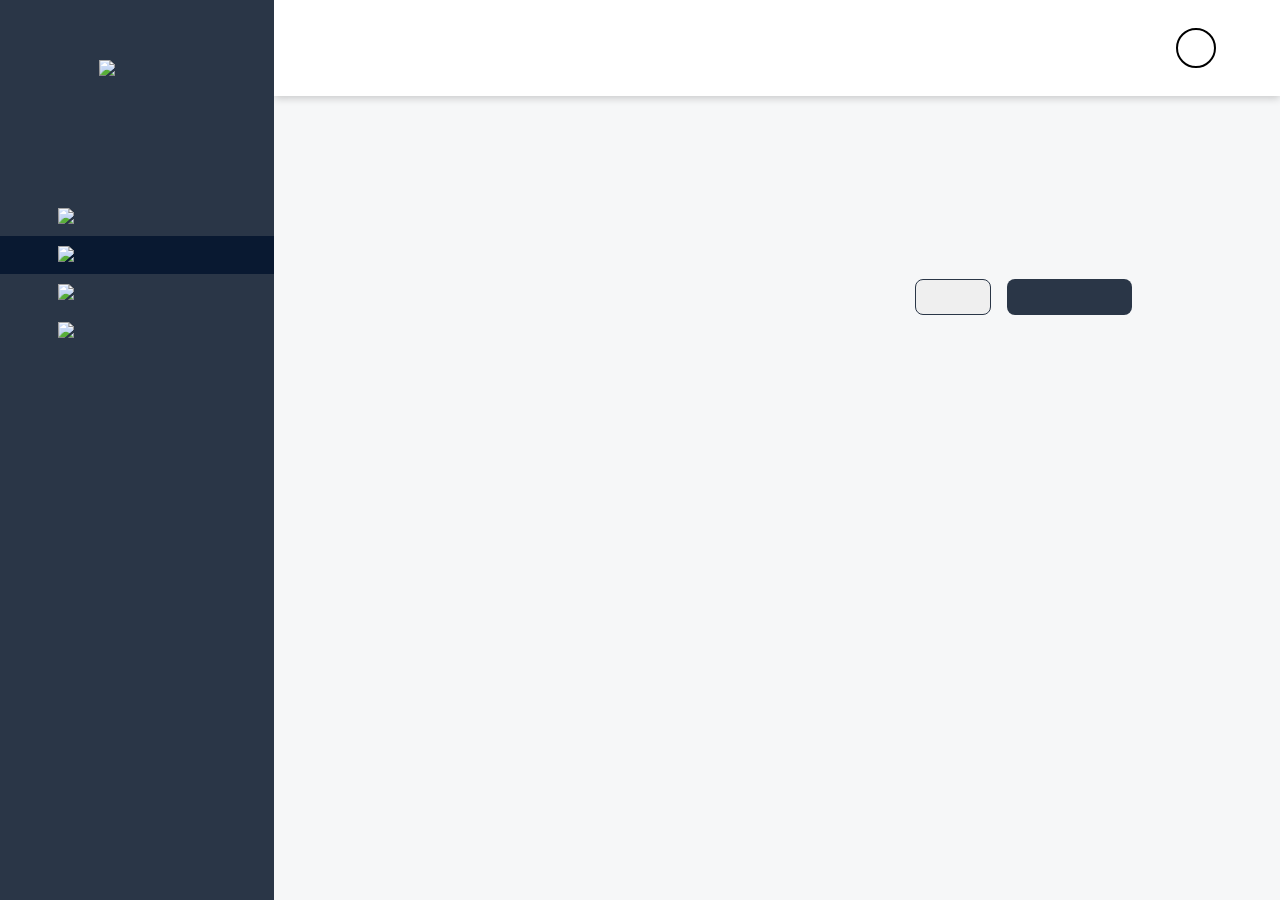
==== html-templates/add-task.html @ 5b5eb724 "Merge remote-tracking branch 'newrepo/main'" ====
<!DOCTYPE html>
<html lang="en">

<head>
    <meta charset="UTF-8">
    <meta name="viewport" content="width=device-width, initial-scale=1.0">
    <title>Add-Task</title>

    <link rel="icon" type="image/x-icon" href="../assets/icons/flavicon.png" />
    <link rel="stylesheet" href="../style.css">
    <link rel="stylesheet" href="../styles/siderbar.css">
    <link rel="stylesheet" href="../styles/add-task.css">
    <link rel="stylesheet" href="../styles/navbar.css">
    <link rel="stylesheet" href="../styles/right-content-wrapper.css">
    <link rel="stylesheet" href="../styles/reset.css">

    <script src="../scripts/api.js"></script>
    <script src="../scripts/templates.js"></script>
    <script src="../scripts/add-task.js"></script>
    <script src="../script.js"></script>
</head>

<body onload="initAddTaskPage(); initializeNavbar()">
    <div class="sidebar-wrapper">
        <img class="join-logo" src="../assets/icons/join-dark.svg" alt="join-logo" focus>
        <nav class="nav-wrapper">
            <ul>
                <li class="nav-link">
                    <a href="summary.html" data-task="navLink">
                        <img src="../assets/icons/summary.svg" alt="summary">
                        Summary
                    </a>
                </li>
                <li class="nav-link selected">
                    <a href="add-task.html" data-task="navLink">
                        <img src="../assets/icons/add-task.svg" alt="add-task">
                        Add Task
                    </a>
                </li>
                <li class="nav-link">
                    <a href="board.html" data-task="navLink">
                        <img src="../assets/icons/board.svg" alt="board">
                        Board
                    </a>
                </li>
                <li class="nav-link">
                    <a href="contacts.html" data-task="navLink">
                        <img src="../assets/icons/contacts.svg" alt="contacts">
                        Contacts
                    </a>
                </li>
            </ul>
            <ul class="bottom-links">
                <li class="nav-link"><a href="privacy-policy.html" data-task="navLink">Privacy Policy</a></li>
                <li class="nav-link"><a href="legal-notice.html" data-task="navLink">Legal Notice</a></li>
            </ul>
        </nav>
    </div>

    <main id="right-content-wrapper">
        <section id="navbar">
            <nav class="navbar">
                <img class="join-logo-nav" src="../assets/icons/join-logo.svg" alt="join logo">
                <h2>
                    Kanban Project Management Tool
                </h2>
                <div class="nav-imgs">
                    <a class="help-symbol" href="../html-templates/help.html" data-task="navLink"></a>
                    <button class="profile-picture" onclick="toggleMenu()"></button>
                </div>
            </nav>
        </section>

        <section class="menu-container d-none" onclick="toggleMenu()">
            <div class="menu" id="menu">
                <a href="../html-templates/help.html" data-task="navLink" class="menu-item">Help</a>
                <a href="./legal-notice.html" data-task="navLink" class="menu-item">Legal Notice</a>
                <a href="./privacy-policy.html" data-task="navLink" class="menu-item">Privacy Police</a>
                <a href="../index.html" data-task="navLink" class="menu-item">Log out</a>
            </div>
        </section>

        <div class="create-task-container">
            <h1 class="header-task">Add Task</h1>
            <form class="tasks-form-container" action="" onsubmit="preventFromSubmit(event)">
                <div class="addTask-Container" id="firstTaskContainer"></div>
                <div class="divider-vertical"></div>
                <div class="addTask-Container" id="secondTaskContainer"></div>
            </form>
            <div class="task-controls">
                <p><span class="red-font">*</span>This field is required</p>
                <div class="task-control-btns">
                    <button class="btn-clear"
                        onclick="loadTaskFormTemplate('firstTaskContainer', 'secondTaskContainer')">
                        Clear
                        <div class="clear-icon"></div>
                    </button>
                    <button class="btn-create" onclick="createTaskForm(); runInitIfValid()">
                        Create Task
                        <img src="../assets/icons/check.svg" alt="">
                    </button>
                </div>
            </div>
        </div>
    </main>

</body>

</html>
---- style.css ----
.d-none {
  display: none !important;
}

main {
  background-color: #f6f7f8;
}

.page-header {
  display: flex;
  justify-content: space-between;
}

.blue-arrow {
  height: 24px;
  width: 24px;
  background-image: url(/assets/icons/arrow_blue.svg);
  background-size: cover;
  background-repeat: no-repeat;
}

.privacy-container {
  flex-grow: 1;
  display: flex;
  flex-direction: column;
  height: 100vh;
}

.btn-div {
    display: flex;
    justify-content: space-between;
    align-items: baseline;
}

.back-button {
    background: none;
    border: none;
    color: #4A90E2;
    font-size: 24px;
    cursor: pointer;
    padding: 10px;
}

.back-button:hover {
    background-color: #e3f2fd;
    border-radius: 50%;
}


.privacy-section {
  max-width: 1440px;
}

.privacy-section h2 {
  margin-bottom: 8px;
}

.spacer-bottom {
  margin-bottom: 32px;
}

.privacy-section li {
  list-style: inside;
}
.support-container {
  margin: 64px 64px 32px 64px;
}

.privacy-subline {
  margin-bottom: 8px;
}

.main-flexbox {
  display: flex;
  flex-direction: row;
}

.info-section {
  display: flex;
  flex-direction: row;
  margin-bottom: 16px;
}

.info-number {
  width: 48px;
  flex-shrink: 0;
  margin: 0 !important;
}

.help-subline {
  margin-bottom: 16px;
}

.help-headline {
  margin-bottom: 4px;
}

#right-content-wrapper {
  height: 100vh;
  overflow-y: auto;
  overflow-x: hidden;
}

.join-link {
  color: #29abe2;
}

@media (max-width: 590px) {
    .support-container {
        padding: 0px;
        margin: 64px 32px;
    }
}

@media (max-width: 480px) {
    .support-container {
        padding: 0px;
        margin: 64px 16px 32px 16px;
    }
}
---- styles/siderbar.css ----
a {
  color: inherit;
  text-decoration: none;
}

.join-logo {
  margin-block-start: 60px;
  max-width: 100px;
  height: auto;
}

.sidebar-wrapper {
  display: flex;
  flex-direction: column;
  align-items: center;
  color: #cdcdcd;
  background-color: #2a3647;
  height: 100%;
  min-width: 240px;
}

.nav-wrapper {
  margin: 120px 0 60px 0;
  width: 100%;
  display: flex;
  flex-direction: column;
  flex-grow: 1;
}

.nav-wrapper ul {
  list-style-type: none;
}

.nav-wrapper ul:first-child {
  flex-grow: 1 !important;
}

.nav-link {
  width: 100%;
  gap: 8px;
}

.nav-link a {
  display: flex;
  align-items: center;
  gap: 8px;      
  padding: 10px 58px;
}

.nav-link:hover {
  background-color: rgba(101, 99, 99, 0.132);
}

.nav-link.selected {
  background-color: #091931;
}

@media (max-width: 992px) {
  body {
    flex-direction: column-reverse !important;
  }

  .sidebar-wrapper {
    min-width: none !important;
    height: auto;
    z-index: 2;
  }

  .join-logo {
    display: none;
  }

  .nav-wrapper {
    height: auto !important;
    margin: 0 !important;
  }

  .nav-wrapper ul {
    display: flex;
    justify-content: center;
    gap: 16px;
    width: auto;
    z-index: 2;
  }

  .nav-link {
    height: 108px;
    width: 108px;
    border-radius: 16px;
    display: flex;
    flex-direction: column;
    justify-content: center;
  }

  .nav-link a {
    padding: 0;
    display: flex;
    flex-direction: column;
  } 

  .bottom-links {
    display: none !important;
  }
}

@media (max-width: 680px) {
  main {
    /* margin-top: 96px; */
    flex-grow: 0;
    overflow-y: scroll;
  }
}

@media (max-width: 480px) {
  .nav-wrapper ul {
    gap: 0;
    justify-content: space-evenly;
  }

  .nav-link {
    height: 80px;
    width: 80px;
    border-radius: 16px;
    font-size: 14px;
    padding: 0;
    display: flex;
    flex-direction: column;
    justify-content: center;
    align-items: center;
  }
}
---- styles/add-task.css ----
:root {
  --orange: #ff7a00;
  --dark-violet: #9327ff;
  --violet-blue: #6e52ff;
  --purple: #fc71ff;
  --honey: #ffbb2b;
  --turquoise: #1fd7c1;
}

.blue-border {
  border: 1px solid #29abe2 !important;
}

button div {
  user-select: none;
  pointer-events: none;
}

.rotate-180deg {
  transform: rotate(180deg);
}

.placeholder-sidebar {
  width: 232px;
  height: 100vh;
  background-color: #2a3647;
}

.create-task-container {
  width: max-content;
  margin: 64px 0 32px 64px;
}

.header-task {
  margin-bottom: 32px;
  font-size: 3rem;
}

.tasks-form-container {
  height: auto;
  display: flex;
  flex-direction: row;
  gap: 32px;
  margin-bottom: 32px;
}

.addTask-Container {
  width: 364px;
  display: flex;
  flex-direction: column;
  gap: 16px;
}

.task-container {
  display: flex;
  flex-direction: column;
  width: auto;
}

.task-name {
  font-weight: 400;
  color: #2a3647;
  margin-bottom: 8px !important;
  font-size: 18px;
  margin-bottom: 8px;
}

.input-task {
  padding: 0 16px 0 16px;
  height: 40px;
  width: 100%;
  margin-bottom: 8px;
  border: 1px solid #d1d1d1;
  border-radius: 8px;
  background-color: white;
}

.input-task:focus {
  outline: transparent;
  border-color: #29abe2;
}

.input-task::placeholder {
  color: #d1d1d1;
}

.blue-outline {
  border: 1px solid #4589ff;
}

.light-red-outline {
  border: 1px solid #ff8190 !important;
}

.textarea-description {
  padding: 16px;
  height: 120px;
  width: 100%;
  border: 1px solid #d1d1d1;
  border-radius: 8px;
  background-color: white;
  resize: none;
}

.textarea-description:focus {
  border: 1px solid #29abe2;
  outline: #29abe2;
}

.date-field {
  cursor: pointer;
}

.red-font {
  color: #ff8190;
}

.error-message {
  height: 16px;
  color: #ff8190;
  font-size: 16px;
}

.input-container {
  height: 40px;
  width: 100%;
  padding: 0 16px 0 16px;
  display: flex;
  border: 1px solid #d1d1d1;
  border-radius: 8px;
  background-color: white;
  display: flex;
  align-items: center;
  justify-content: space-between;
  cursor: pointer;
}

.input-container:hover {
  border: 1px solid #9c9c9c;
}

.input-container input {
  flex-grow: 1;
  border: none;
  min-width: 0;
}

.input-container input:focus {
  outline: none;
}

.input-container input::placeholder {
  color: #d1d1d1;
}

.priority-btn-container {
  display: flex;
  gap: 14px;
}

.priority-btn-container button {
  font-size: 16px;
}

.btn-priority {
  height: 48px;
  width: auto;
  background-color: white;
  display: flex;
  flex-direction: row;
  justify-content: center;
  align-items: center;
  flex-grow: 1;
  gap: 6px;
  box-shadow: 0px 0px 6px rgb(0, 0, 0, 0.1);
  border: none;
  border-radius: 8px;
  cursor: pointer;
  transition: box-shadow 0.2s ease;
}

.btn-priority:hover {
  box-shadow: 0px 6px 4px rgb(0, 0, 0, 0.2);
}

.urgent-priority-icon {
  height: 20px;
  width: 20px;
  background-image: url(../assets/icons/prio_urgent_icon.svg);
  background-size: contain;
  background-repeat: no-repeat;
  background-position: center;
}

.medium-priority-icon {
  height: 20px;
  width: 20px;
  background-image: url(../assets/icons/medium_orange_icon.svg);
  background-size: contain;
  background-repeat: no-repeat;
  background-position: center;
}

.low-priority-icon {
  height: 20px;
  width: 20px;
  background-image: url(../assets/icons/low_green_icon.svg);
  background-size: contain;
  background-repeat: no-repeat;
  background-position: center;
}

.active-urgent-btn {
  background-color: #ff3d00 !important;
  box-shadow: 0px 0px 6px rgb(0, 0, 0, 0) !important;
  color: white !important;
}

.active-medium-btn {
  background-color: #ffa800 !important;
  box-shadow: 0px 0px 6px rgb(0, 0, 0, 0) !important;
  color: white !important;
}

.active-low-btn {
  background-color: #7ae229 !important;
  box-shadow: 0px 0px 6px rgb(0, 0, 0, 0) !important;
  color: white !important;
}

.active-urgent-icon {
  background-image: url(../assets/icons/prio_arrows_white_icon.svg);
}

.active-medium-icon {
  background-image: url(../assets/icons/medium_white_icon.svg);
}

.active-low-icon {
  background-image: url(../assets/icons/prio_arrows_white_icon.svg);
  transform: rotate(180deg);
}

.icon-priority {
  height: 16px;
  width: 16px;
}

.btn-dropdown {
  padding: 4px;
  display: flex;
  align-items: center;
  justify-content: center;
  border: none;
  box-sizing: content-box;
  height: 16px;
  width: 16px;
  border-radius: 16px;
  cursor: pointer;
  background-color: rgb(0, 0, 0, 0);
}

.btn-dropdown:hover {
  background-color: rgb(0, 0, 0, 0.1);
}

.divider-vertical {
  height: auto;
  width: 2px;
  border-radius: 1px;
  background-color: #d1d1d1;
}

.task-controls {
  width: 100%;
  display: flex;
  justify-content: space-between;
}

.task-control-btns {
  display: flex;
  gap: 16px;
}

.btn-clear {
  display: flex;
  flex-direction: row;
  align-items: center;
  gap: 4px;
  box-sizing: content-box;
  padding: 8px;
  border: 1px solid #2a3647;
  border-radius: 8px;
  cursor: pointer;
}

.btn-clear:hover {
  color: #4589ff;
  border: 1px solid #4589ff;
}

.btn-clear:hover .clear-icon {
  background-image: url(../assets/icons/cancel_light_blue.svg);
}

.clear-icon {
  height: 16px;
  width: 16px;
  background-image: url(../assets/icons/cancel.svg);
  background-position: center;
  background-repeat: no-repeat;
}

.saveBtn-Container {
  display: flex;
  flex-direction: row-reverse;
}

.btn-create {
  display: flex;
  flex-direction: row;
  align-items: center;
  gap: 8px;
  box-sizing: content-box;
  padding: 8px;
  color: white;
  background-color: #2a3647;
  border: none;
  border-radius: 8px;
  font-weight: 800px;
  cursor: pointer;
}

.btn-create:hover {
  background-color: #4589ff;
}

.btn-create img {
  height: 16px;
  width: 16px;
}

.dropdown {
  position: relative;
  display: inline-block;
}

.zindex-12 {
  z-index: 12;
}

.dropdown-overlay {
  position: fixed;
  top: 0;
  right: 0;
  bottom: 0;
  left: 0;
  width: 100vw;
  height: 100vh;
  z-index: 11;
}

.assigned-dropdown {
  z-index: 2;
  display: flex;
  flex-direction: column;
  gap: 3px;
  position: absolute;
  max-height: 200px;
  width: 100%;
  background-color: white;
  overflow-y: auto;
  box-shadow: 0px 8px 10px rgb(209, 209, 209, 0.65);
  border-radius: 4px 4px 8px 8px;
}

.scrollbar-styling::-webkit-scrollbar-thumb {
  background-color: #d1d1d1;
  border: 4px solid transparent;
  border-radius: 8px;
  background-clip: padding-box;
}

.scrollbar-styling::-webkit-scrollbar {
  width: 16px;
}

.assigned-icons-container {
  cursor: pointer;
  margin-top: 8px;
  display: flex;
  gap: 8px;
}

.category-dropdown {
  z-index: 1;
  position: absolute;
  height: auto;
  width: 100%;
  background-color: white;
  box-shadow: 0px 8px 10px rgb(209, 209, 209, 0.65);
  border-radius: 4px 4px 8px 8px;
}

.single-user-container {
  display: flex;
  align-items: center;
  gap: 16px;
  padding: 8px 16px 8px 16px;
  border-radius: 8px;
  cursor: pointer;
}

.single-user-container:hover {
  background-color: #f4f4f4;
}

.single-user-container_select {
  display: flex;
  align-items: center;
  gap: 16px;
  padding: 8px 16px 8px 16px;
  border-radius: 8px;
  cursor: pointer;
  background-color: #2a3647;
  color: white;
}

.single-user-container_select:hover {
  background-color: #091931;
}

.single-user-container_select .btn-check {
  background-image: url(../assets/icons/check_icon_white.svg);
  height: 16px;
  width: 16px;
}

.user-icon {
  height: 32px;
  width: 32px;
  border-radius: 50%;
  font-size: 10px;
  color: white;
  display: flex;
  justify-content: center;
  align-items: center;
}

.user-name {
  flex-grow: 1;
}

.btn-check {
  width: 18px;
  height: 18px;
  background-color: transparent;
  border: none;
  background-image: url(../assets/icons/check_icon_empty.svg);
  background-size: cover;
  background-repeat: no-repeat;
  cursor: pointer;
}

.bg-check {
  background-image: url(../assets/icons/check_icon.svg);
}

.sub-container {
  max-height: 96px;
  overflow-y: auto;
  width: 100%;
}

.sub-list {
  margin: 0;
  padding: 0;
  list-style: none;
  width: 100%;
}

.sub-item {
  width: 100%;
  display: flex;
  flex-direction: row;
  align-items: center;
  list-style-position: inside;
  border-radius: 8px;
  padding: 8px 16px;
  cursor: pointer;
  transition: background-color 0.2s ease;
}

.sub-item:hover {
  background-color: #d1d1d1;
  border: none;
}

.sub-item span {
  margin-right: 8px;
  user-select: none;
}

.sub-item input {
  border-color: transparent;
  color: #2a3647;
  min-width: 0;
  width: 100%;
  cursor: pointer;
}

.sub-item input:disabled {
  background-color: transparent;
}

.sub-btn-container {
  display: flex;
  gap: 4px;
}

.sub-btn-edit {
  height: 20px;
  width: 20px;
  background-image: url(../assets/icons/edit.svg);
  background-position: center;
  background-size: cover;
  background-repeat: no-repeat;
  border: none;
  background-color: transparent;
  cursor: pointer;
  transition: transform 0.2s ease;
}

.sub-btn-edit:hover {
  transform: scale(1.2);
}

.sub-btn-delete {
  height: 20px;
  width: 20px;
  background-image: url(../assets/icons/delete.svg);
  background-position: center;
  background-size: cover;
  background-repeat: no-repeat;
  border: none;
  background-color: transparent;
  cursor: pointer;
  transition: transform 0.2s ease;
  user-select: none;
}

.sub-btn-delete:hover {
  transform: scale(1.2);
}

.sub-item-editing {
  display: flex;
  flex-direction: row;
  padding: 8px 16px 8px 16px;
  background-color: white;
  font-size: 14px;
  border-bottom: 2px solid #29abe2;
}

.sub-item-editing input {
  flex-grow: 1;
  border: none;
  outline: transparent;
}

.sub-item-editing input:focus {
  border: none;
}

.sub-btn-conf {
  height: 20px;
  width: 20px;
  border-radius: 50%;
  background-image: url(../assets/icons/check_darkblue_icon.svg);
  background-position: center;
  background-size: contain;
  background-repeat: no-repeat;
  border: none;
  cursor: pointer;
  transition: transform 0.2s ease;
}

.sub-btn-conf:hover {
  transform: scale(1.2);
  background-color: #d1d1d1;
}

.sub-btn-editing-delete {
  height: 20px;
  width: 20px;
  border-radius: 50%;
  background-image: url(../assets/icons/delete.svg);
  background-position: center;
  background-size: cover;
  background-repeat: no-repeat;
  border: none;
  cursor: pointer;
  transition: transform 0.2s ease;
}

.sub-btn-editing-delete:hover {
  transform: scale(1.2);
  background-color: #d1d1d1;
}

@media (max-width: 1115px) {
  .create-task-container {
    margin: 64px 0 0 48px;
  }

  .tasks-form-container {
    gap: 24px;
  }

  .addTask-Container {
    width: 300px;
  }
}

@media (max-width: 992px) {
  .right-content-wrapper {
    flex-grow: 1;
  }

  .tasks-form-container {
    gap: 16px;
  }

  .create-task-container {
    width: 100%;
    margin: 64px 0 0 0;
    display: flex;
    align-items: center;
    justify-content: center;
    flex-direction: column;
  }

  .task-controls {
    justify-content: center;
    align-items: center;
    gap: 64px;
  }

  .btn-priority {
    font-size: 16px;
  }

  .urgent-priority-icon {
    height: 16px;
    width: 16px;
  }
}

@media (max-width: 680px) {
  .create-task-container {
    flex-grow: 1;
    justify-content: start;
    margin-bottom: 64px;
  }

  .tasks-form-container {
    flex-direction: column;
    width: 100%;
  }

  .addTask-Container {
    width: 100%;
    padding: 0 64px 0 64px;
  }

  .divider-vertical {
    display: none;
  }

  .assigned-dropdown {
    width: 100%;
  }
}

@media (max-width: 590px) {
  .task-controls {
    flex-direction: column-reverse;
    gap: 32px;
  }

  .addTask-Container {
    padding: 0 32px;
  }
}

@media (max-width: 480px) {
  .header-task {
    font-size: 2.5rem;
  }

  .tasks-form-container {
    padding: 0 16px !important;
  }

  .addTask-Container {
    gap: 16px;
  }

  .task-name {
    font-size: 14px;
  }

  .priority-btn-container button {
    font-size: 14px;
  }

  .btn-priority {
    height: 40px;
  }

  .urgent-priority-icon {
    height: 14px;
    width: 14px;
  }

  .medium-priority-icon {
    height: 14px;
    width: 14px;
  }

  .low-priority-icon {
    height: 14px;
    width: 14px;
  }

  .tasks-form-container {
    padding: 0 32px 0 32px;
  }

  .addTask-Container {
    padding: 0px;
  }

  .input-container {
    font-size: 14px;
  }

  .single-user-container {
    font-size: 14px;
  }

  /* input::placeholder {
    font-size: 14px;
  } */

  .sub-item input {
    font-size: 14px;
  }

  .error-message {
    font-size: 14px;
    height: 14px;
  }

  .input-task {
    font-size: 14px;
  }

  .task-controls {
    font-size: 14px;
    flex-direction: column;
    align-items: flex-start;
  }

  .task-controls p {
    width: 100%;
    display: flex;
    padding-left: 16px;
  }

  .task-control-btns {
    width: 100%;
    display: flex;
    justify-content: center;
  }
}
---- styles/navbar.css ----
.navbar {
  display: flex;
  align-items: center;
  justify-content: space-between;
  height: 96px;
  background: #fff;
  box-shadow: 0 2px 8px rgba(0, 0, 0, 0.2);
  position: sticky;
  top: 0;
  z-index: 10;
  padding: 0 64px;
}

.navbar h2 {
  font-weight: 200;
  font-size: 22px;
}

.join-logo-nav {
  display: none;
  height: 40px;
  width: 40px;
}

.nav-imgs {
  align-items: center;
  display: flex;
}

.help-symbol {
  height: 18px;
  width: 18px;
  border-radius: 50%;
  background-image: url(../assets/icons/help.svg);
  background-repeat: no-repeat;
  background-position: center;
  background-size: contain;
  cursor: pointer;
}

.help-symbol:hover {
  background-color: rgb(209, 209, 209, 0.5);
}

.profile-picture {
  width: 40px;
  height: 40px;
  font-weight: 600;
  font-size: 16px;
  color: #29abe2;
  background-color: white;
  display: flex;
  justify-content: center;
  align-items: center;
  border-radius: 50%;
  border: 2px solid #000;
  padding: 12px;
  margin-left: 20px;
  text-transform: uppercase;
  cursor: pointer;
  transition: background-color 125ms ease;
}

.profile-picture:hover {
  background-color: rgb(209, 209, 209, 0.5);
}

.menu-container {
  display: flex;
  overflow-x: hidden;
  position: absolute;
  top: 0;
  right: 0;
  left: 0;
  bottom: 0;
  display: flex;
  flex-direction: row-reverse;
  z-index: 1;
}

.menu {
  position: relative;
  top: 116px;
  height: 160px;
  width: 156px;
  display: flex;
  flex-direction: column;
  background-color: #2A3647;
  border-radius: 20px 0 20px 20px;
  transform: translateX(160px);
  transition: transform 125ms ease-in;
  overflow: hidden;
  z-index: 1;
}

.menu a:first-child {
  display: none;
}

.menu-translateX {
  transform: translateX(-24px);
}

.menu-item {
  color: white;
  flex-grow: 1;
  display: flex;
  align-items: center;
  cursor: pointer;
  padding-left: 24px;
  z-index: 1;
}

.menu-item:hover {
  background-color: rgba(101, 99, 99, 0.132);
}

/* @media (max-width: 992px) {
  .navbar h2 {
    margin-left: 32px;
  }
} */

@media (max-width: 680px) {
  #right-content-wrapper {
    margin-top: 0;
  }

  #navbar {
    position: sticky;
    top: 0;
    width: 100%;
    z-index: 10;
    overflow: visible;
  }
}

@media (max-width: 590px) {
  .navbar {
    padding: 0 32px;
  }

  .navbar h2 {
    display: none;
  }

  .join-logo-nav {
    display: block;
  }

  .nav-imgs img {
    display: none;
  }

  .menu {
    height: 216px;
  }

  .menu a:first-child {
    display: flex;
  }
}
---- styles/right-content-wrapper.css ----
body {
  display: flex;
}

#right-content-wrapper {
  display: flex;
  flex-direction: column;
  flex: 1;
}

#content-wrapper {
  flex: 1;
  background-color: #f6f7f8;
  overflow: auto;
}
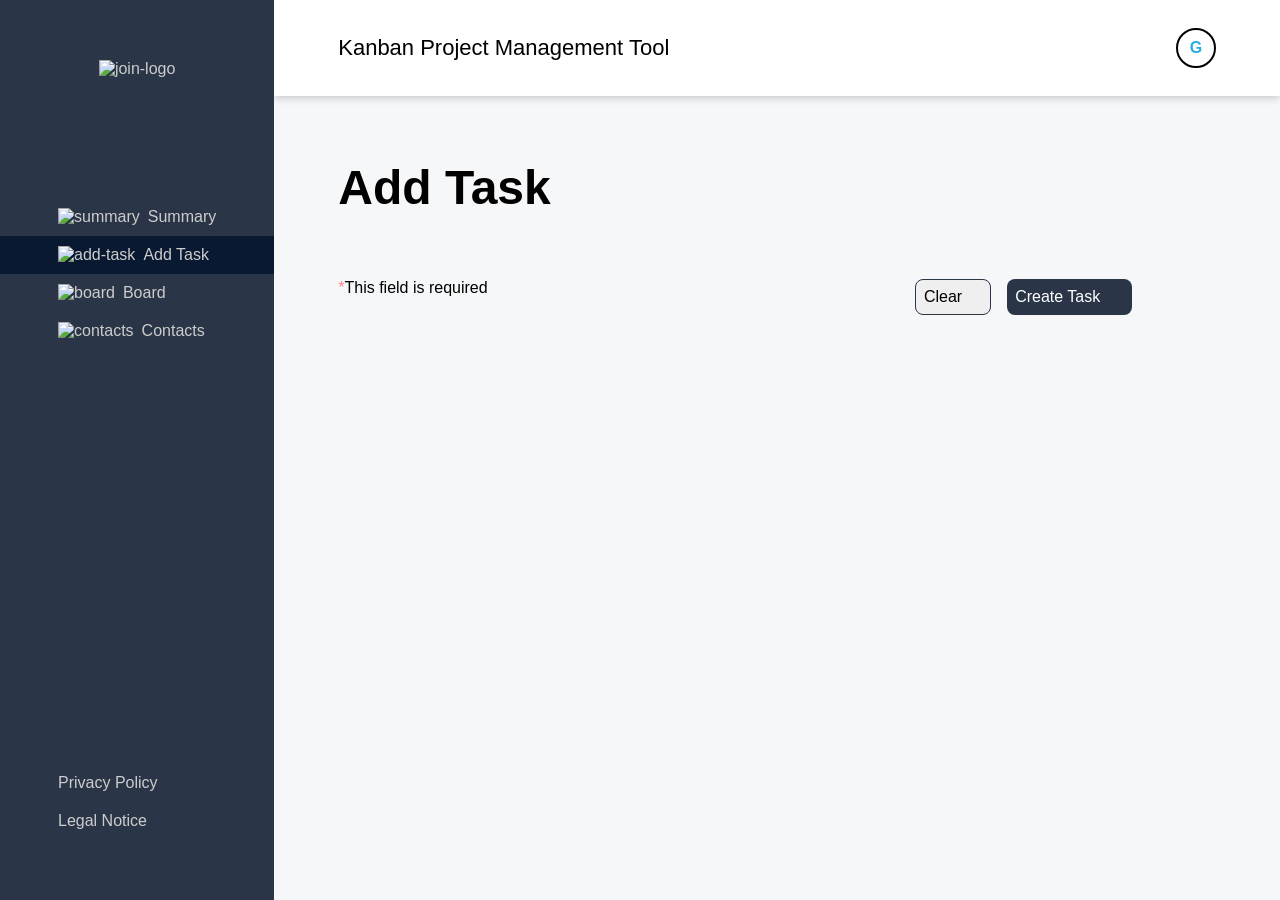
==== commit dc43e561: "Task creation UX improvements and validations - Allow opening Assigned to by clicking in the middle " ====
--- a/html-templates/add-task.html
+++ b/html-templates/add-task.html
@@ -16,8 +16,8 @@
 
     <script src="../scripts/api.js"></script>
     <script src="../scripts/templates.js"></script>
+    <script src="../script.js"></script>
     <script src="../scripts/add-task.js"></script>
-    <script src="../script.js"></script>
 </head>
 
 <body onload="initAddTaskPage(); initializeNavbar()">
@@ -57,7 +57,8 @@
         </nav>
     </div>
 
-    <main id="right-content-wrapper">
+    <main id="right-content-wrapper">                  
+        </div>
         <section id="navbar">
             <nav class="navbar">
                 <img class="join-logo-nav" src="../assets/icons/join-logo.svg" alt="join logo">
@@ -103,7 +104,9 @@
             </div>
         </div>
     </main>
-
+    <div class="success-message">        
+        <div class="message-task">Task created</div>
+    </div>
 </body>
 
 </html>
--- a/style.css
+++ b/style.css
@@ -25,27 +25,6 @@
   flex-direction: column;
   height: 100vh;
 }
-
-.btn-div {
-    display: flex;
-    justify-content: space-between;
-    align-items: baseline;
-}
-
-.back-button {
-    background: none;
-    border: none;
-    color: #4A90E2;
-    font-size: 24px;
-    cursor: pointer;
-    padding: 10px;
-}
-
-.back-button:hover {
-    background-color: #e3f2fd;
-    border-radius: 50%;
-}
-
 
 .privacy-section {
   max-width: 1440px;
--- a/styles/siderbar.css
+++ b/styles/siderbar.css
@@ -105,7 +105,7 @@
 
 @media (max-width: 680px) {
   main {
-    /* margin-top: 96px; */
+    margin-top: 96px;
     flex-grow: 0;
     overflow-y: scroll;
   }
--- a/styles/add-task.css
+++ b/styles/add-task.css
@@ -7,6 +7,55 @@
   --turquoise: #1fd7c1;
 }
 
+.success-message {
+  inset: 0;
+  background: rgba(0,0,0,.7);
+  position: fixed;
+  z-index: 10;
+  display: flex;
+  align-items: center;
+  justify-content: center;
+  opacity: 0;
+  pointer-events: none;
+}
+
+.success-message.is-open {
+  pointer-events: auto;
+  animation: fadeIn .25s ease forwards;
+}
+
+.message-task {
+  opacity: 0;
+  transform: translateX(100vw);
+  background-color: #2a3647;
+  padding: 24px;
+  border-radius: 16px;
+  color: white;
+  font-size: 24px;
+}
+
+.success-message.is-open .message-task {
+  animation: slideIn .25s ease-out .15s forwards;
+}
+
+@keyframes fadeIn {
+  to { opacity: 1; }
+}
+
+@keyframes slideIn {
+  to {
+    opacity: 1;
+    transform: translateX(0);
+  }
+}
+
+.no-select {
+  user-select: none;
+  -webkit-user-select: none;
+  -moz-user-select: none;
+  -ms-user-select: none;
+}
+
 .blue-border {
   border: 1px solid #29abe2 !important;
 }
@@ -132,6 +181,10 @@
   display: flex;
   align-items: center;
   justify-content: space-between;
+  cursor: pointer;
+}
+
+.input-assaign {
   cursor: pointer;
 }
 
@@ -390,6 +443,7 @@
   margin-top: 8px;
   display: flex;
   gap: 8px;
+  height: 32px;
 }
 
 .category-dropdown {
@@ -467,9 +521,9 @@
 }
 
 .sub-container {
-  max-height: 96px;
+  height: 96px;
+  width: 100%;
   overflow-y: auto;
-  width: 100%;
 }
 
 .sub-list {
@@ -783,4 +837,4 @@
     display: flex;
     justify-content: center;
   }
-}
+}
--- a/styles/navbar.css
+++ b/styles/navbar.css
@@ -23,8 +23,8 @@
 }
 
 .nav-imgs {
+  display: flex;
   align-items: center;
-  display: flex;
 }
 
 .help-symbol {
@@ -66,7 +66,6 @@
 }
 
 .menu-container {
-  display: flex;
   overflow-x: hidden;
   position: absolute;
   top: 0;
@@ -159,4 +158,14 @@
   .menu a:first-child {
     display: flex;
   }
+
+  .help-symbol {
+    display: none;
+  }
+}
+
+@media (max-width: 400px) {
+  .navbar {
+    padding: 0 16px;
+  }
 }
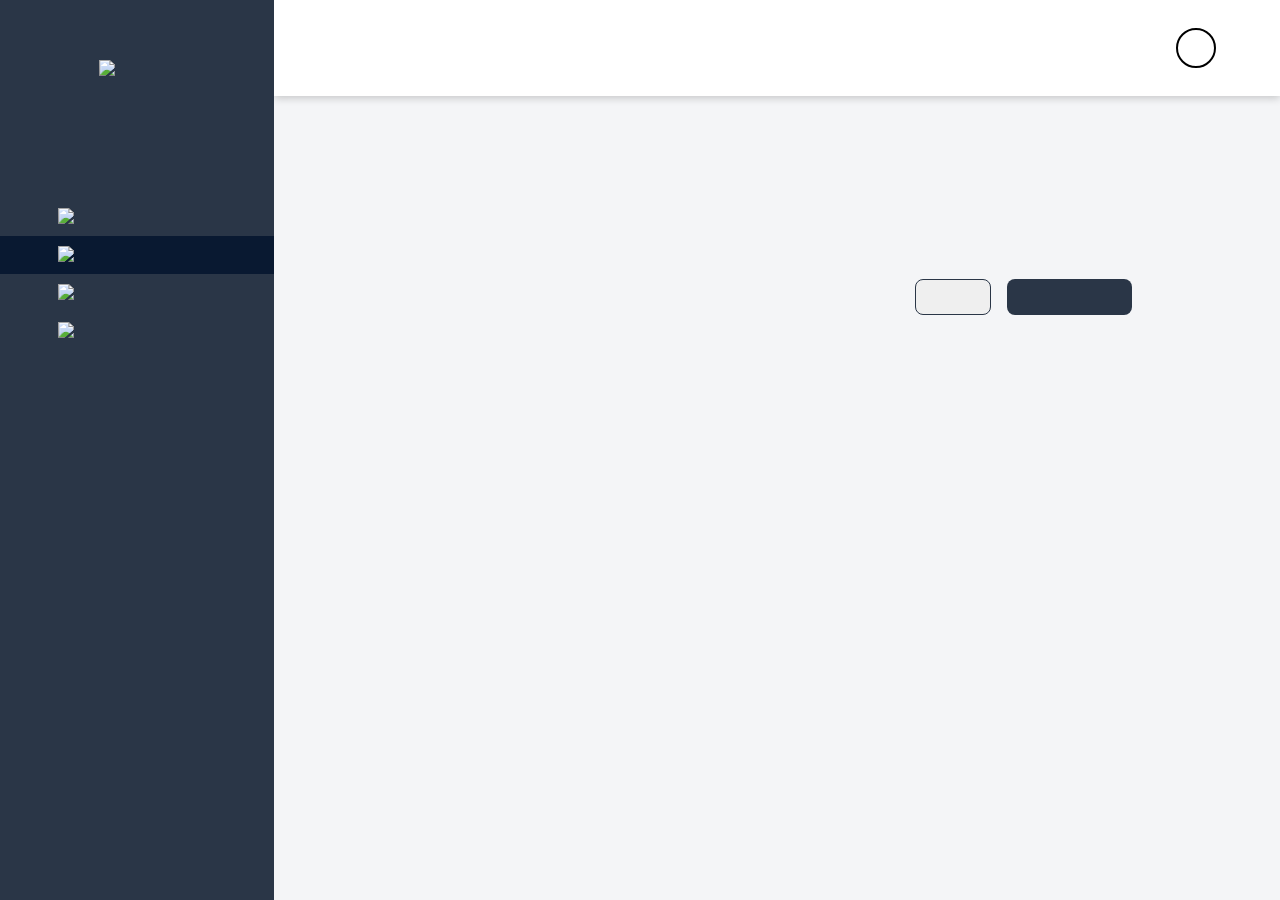
==== commit b5a70ad7: "removed font-size: 14px; added signup privacy box error message; some responsive css changes" ====
--- a/html-templates/add-task.html
+++ b/html-templates/add-task.html
@@ -57,7 +57,7 @@
         </nav>
     </div>
 
-    <main id="right-content-wrapper">                  
+    <main id="right-content-wrapper">
         </div>
         <section id="navbar">
             <nav class="navbar">
@@ -104,7 +104,7 @@
             </div>
         </div>
     </main>
-    <div class="success-message">        
+    <div class="success-message">
         <div class="message-task">Task created</div>
     </div>
 </body>
--- a/style.css
+++ b/style.css
@@ -2,9 +2,9 @@
   display: none !important;
 }
 
-main {
+/* main {
   background-color: #f6f7f8;
-}
+} */
 
 .page-header {
   display: flex;
@@ -85,15 +85,15 @@
 }
 
 @media (max-width: 590px) {
-    .support-container {
-        padding: 0px;
-        margin: 64px 32px;
-    }
+  .support-container {
+    padding: 0px;
+    margin: 64px 32px;
+  }
 }
 
 @media (max-width: 480px) {
-    .support-container {
-        padding: 0px;
-        margin: 64px 16px 32px 16px;
-    }
-}+  .support-container {
+    padding: 0px;
+    margin: 64px 16px 32px 16px;
+  }
+}
--- a/styles/add-task.css
+++ b/styles/add-task.css
@@ -9,7 +9,7 @@
 
 .success-message {
   inset: 0;
-  background: rgba(0,0,0,.7);
+  background: rgba(0, 0, 0, 0.7);
   position: fixed;
   z-index: 10;
   display: flex;
@@ -21,7 +21,7 @@
 
 .success-message.is-open {
   pointer-events: auto;
-  animation: fadeIn .25s ease forwards;
+  animation: fadeIn 0.25s ease forwards;
 }
 
 .message-task {
@@ -35,11 +35,13 @@
 }
 
 .success-message.is-open .message-task {
-  animation: slideIn .25s ease-out .15s forwards;
+  animation: slideIn 0.25s ease-out 0.15s forwards;
 }
 
 @keyframes fadeIn {
-  to { opacity: 1; }
+  to {
+    opacity: 1;
+  }
 }
 
 @keyframes slideIn {
@@ -181,7 +183,7 @@
   display: flex;
   align-items: center;
   justify-content: space-between;
-  cursor: pointer;
+  /* cursor: pointer; */
 }
 
 .input-assaign {
@@ -612,7 +614,7 @@
   flex-direction: row;
   padding: 8px 16px 8px 16px;
   background-color: white;
-  font-size: 14px;
+  /* font-size: 14px; */
   border-bottom: 2px solid #29abe2;
 }
 
@@ -760,13 +762,13 @@
     gap: 16px;
   }
 
-  .task-name {
+  /* .task-name {
     font-size: 14px;
-  }
-
-  .priority-btn-container button {
+  } */
+
+  /* .priority-btn-container button {
     font-size: 14px;
-  }
+  } */
 
   .btn-priority {
     height: 40px;
@@ -795,33 +797,33 @@
     padding: 0px;
   }
 
-  .input-container {
+  /* .input-container {
     font-size: 14px;
-  }
-
-  .single-user-container {
+  } */
+
+  /* .single-user-container {
     font-size: 14px;
-  }
+  } */
 
   /* input::placeholder {
     font-size: 14px;
   } */
 
-  .sub-item input {
+  /* .sub-item input {
     font-size: 14px;
-  }
+  } */
 
   .error-message {
+    /* font-size: 14px; */
+    height: 14px;
+  }
+
+  /* .input-task {
     font-size: 14px;
-    height: 14px;
-  }
-
-  .input-task {
-    font-size: 14px;
-  }
+  } */
 
   .task-controls {
-    font-size: 14px;
+    /* font-size: 14px; */
     flex-direction: column;
     align-items: flex-start;
   }
@@ -837,4 +839,4 @@
     display: flex;
     justify-content: center;
   }
-}+}
